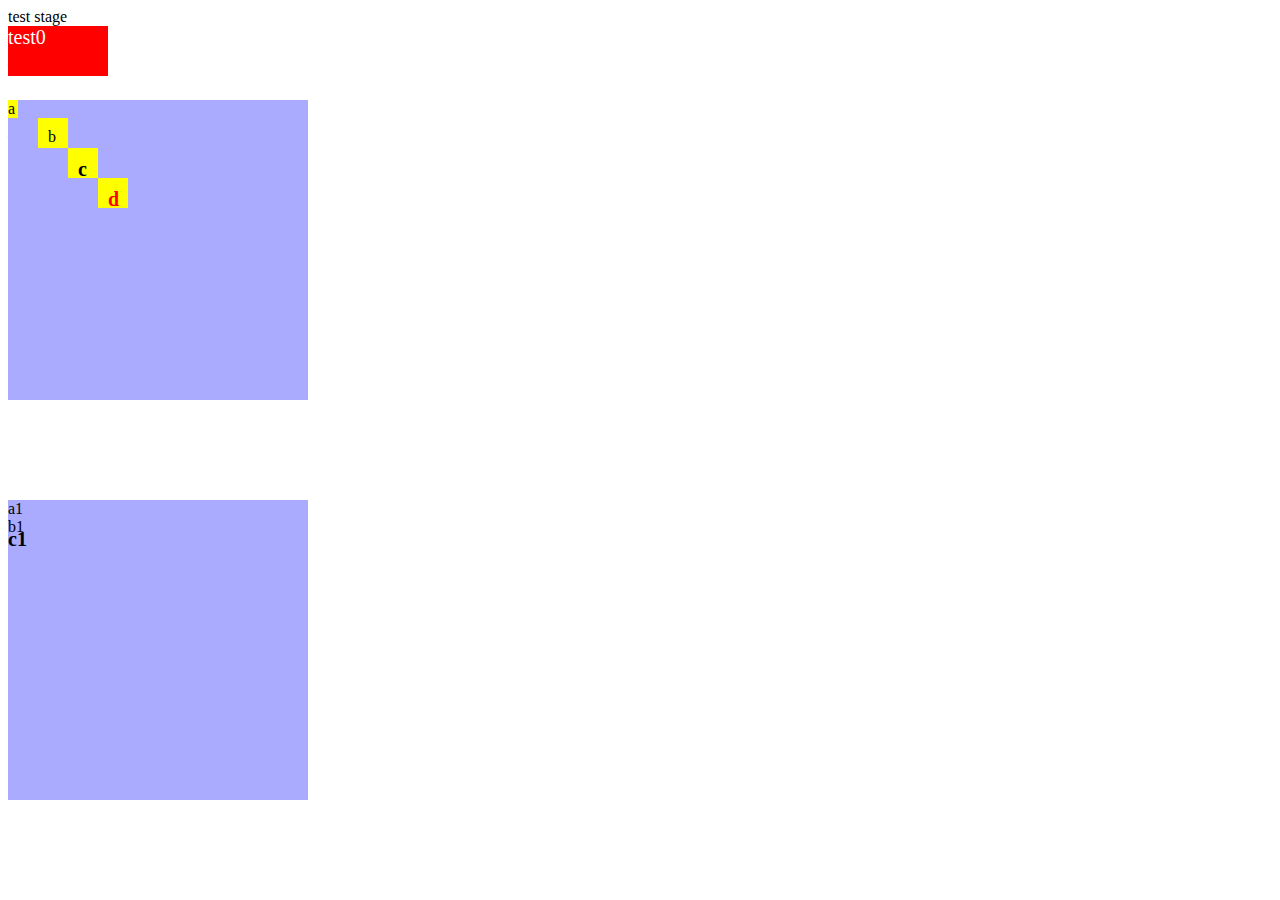
==== test/0.1/index.html @ a8580cc3 "bsSass init" ====
<!DOCTYPE html>
<html lang="ko">
<head>
<title>bs5 Test suite</title>
<meta name="keywords" content="bs5" />
<meta name="description" content="bs5 Test suite" />
<meta charset="utf-8"/>
<meta http-equiv="Content-Type" content="text/html; charset=UTF-8" />
<meta name="format-detection" content="telephone=no" />
<meta name="apple-mobile-web-app-capable" content="yes" />
<meta name="apple-mobile-web-app-status-bar-style" content="black" />
<meta name="viewport" content="width=device-width,user-scalable=no,initial-scale=1.0,maximum-scale=1.0,minimum-scale=1.0,target-densitydpi=medium-dpi" />
<link rel="shortcut icon" href="http://blog.bsidesoft.com/favicon.ico" type="image/x-icon">
</head>
<body>
<div id="stage" style="width:100px">
	test stage
	<div class="test0">test0</div>
	<div class="wrap0">
		<div class="a">a</div>
		<div class="b">b</div>
		<div class="c">c</div>
		<div class="d">d</div>
	</div>
	<div class="wrap1">
		<div class="a1">a1</div>
		<div class="b1">b1</div>
		<div class="c1">c1</div>
	</div>
</div>
<script src="../../bsSass.0.1.js"></script>
<script id="a" type="text/scss">
$color:#f00;
$width:100px;
$position:absolute;
$back:#aaf;
@mixin f0{
	height:50px;
}
@mixin f2( $color, $size ){
	margin:0;
	font-size:$size;
	color:$color;
}
.test0{
	background:$color;
	width:$width;
	@include f0;
	@include f2( #fff, 20px );
}
.wrap0{
	top:100px;
	background:$back;
	position:$position;
	width:300px;
	height:300px;
	.wrap1{
		top:500px;
	}
}
</script>
<script id="b" type="text/scss">
.a{
	background:#ff0;
	width:10px;
	.b{
		margin-left:30px;
		height:10px;
		.c{
			margin-left:60px;
			font-size:20px;
			.d{
				margin-left:90px;
				color:#f00;
			}
			font-weight:bold;
		}
		padding:10px;
	}
	position:relative;
}
</script>
<script id="c" type="text/scss">
.a1{
	width:10;
	.b1{
		margin-left:30;
		height:10px;
		.c1{
			margin-left:60;
			font:{
				size:20px;
				weight:bold;
			}
			padding:10;
		}
		padding:0;
	}
	position:relative;
}
</script>
<script>
bsSass( document.getElementById('a').text );
bsSass( document.getElementById('b').text );
bsSass( document.getElementById('c').text );
</script>
</body>
</html>
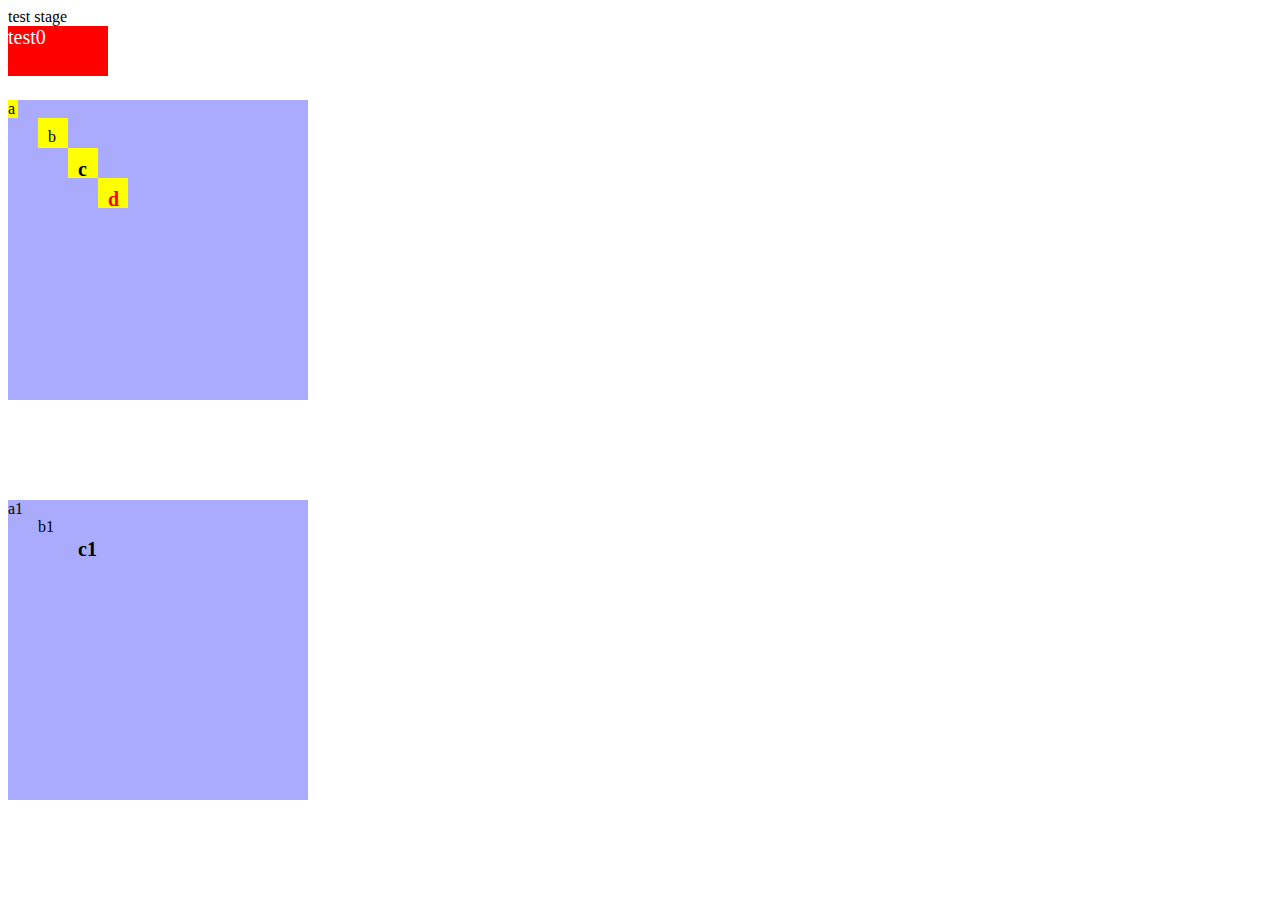
==== commit 78188411: "px수정" ====
--- a/test/0.1/index.html
+++ b/test/0.1/index.html
@@ -82,17 +82,17 @@
 </script>
 <script id="c" type="text/scss">
 .a1{
-	width:10;
+	width:10px;
 	.b1{
-		margin-left:30;
+		margin-left:30px;
 		height:10px;
 		.c1{
-			margin-left:60;
+			margin-left:60px;
 			font:{
 				size:20px;
 				weight:bold;
 			}
-			padding:10;
+			padding:10px;
 		}
 		padding:0;
 	}
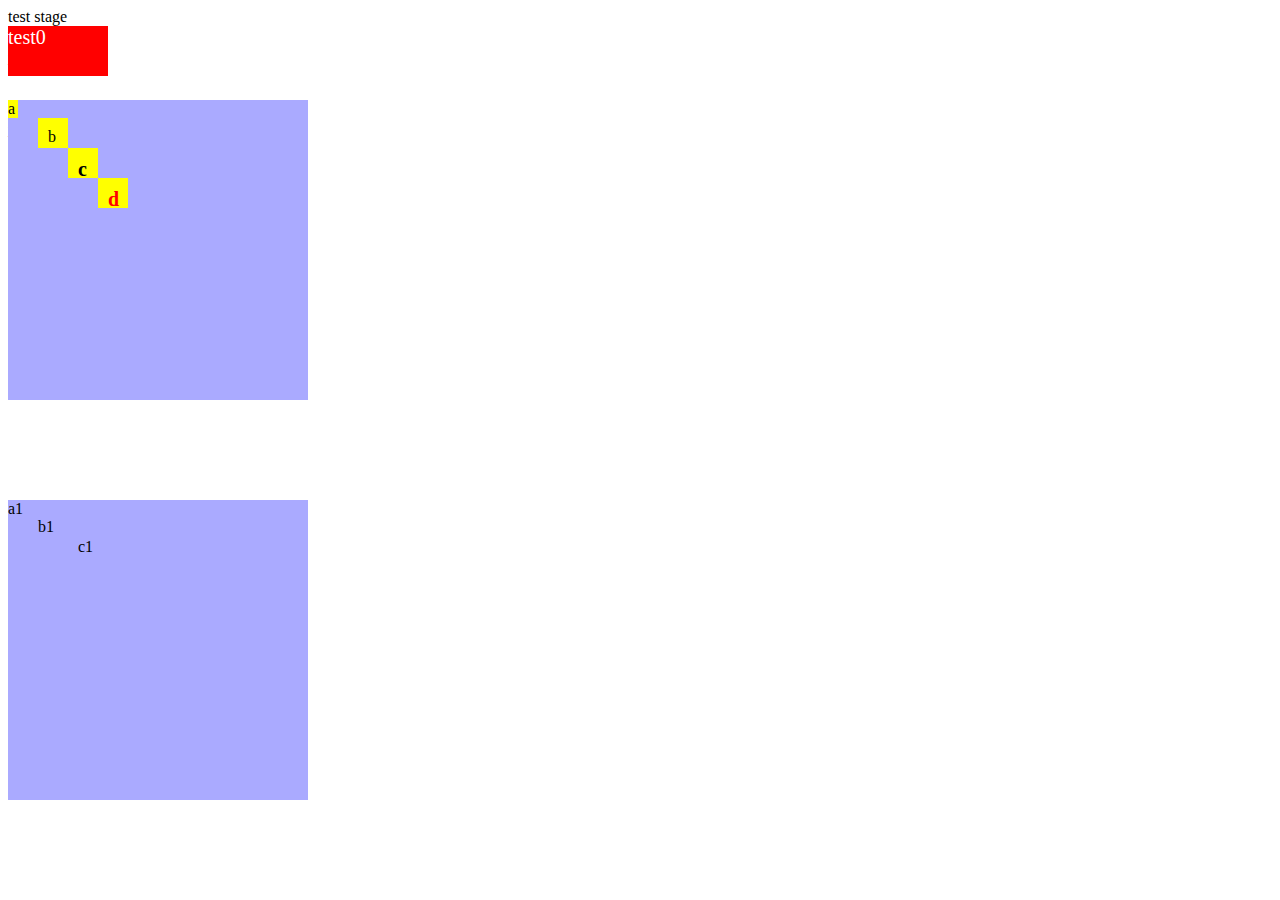
==== commit 14afc72a: "bsSass 0.1.2 업데이트" ====
--- a/test/0.1/index.html
+++ b/test/0.1/index.html
@@ -1,9 +1,9 @@
 <!DOCTYPE html>
 <html lang="ko">
 <head>
-<title>bs5 Test suite</title>
-<meta name="keywords" content="bs5" />
-<meta name="description" content="bs5 Test suite" />
+<title>bsSass Test0</title>
+<meta name="keywords" content="bsSass,sass,SASS" />
+<meta name="description" content="bsSass Test0" />
 <meta charset="utf-8"/>
 <meta http-equiv="Content-Type" content="text/html; charset=UTF-8" />
 <meta name="format-detection" content="telephone=no" />
@@ -57,6 +57,9 @@
 	.wrap1{
 		top:500px;
 	}
+	&.wrap2{
+		top:700px;
+	}
 }
 </script>
 <script id="b" type="text/scss">
@@ -99,10 +102,41 @@
 	position:relative;
 }
 </script>
+<script id="d" type="text/scss">
+.a{
+	margin:0;
+	.b{
+		margin:1;
+		.b0{
+			margin:2;
+		}
+	}
+	margin:3;
+	.c{
+		margin:4;
+	}
+	margin:5;
+}
+.a2{
+	margin:0;
+	.b2{
+		margin:1;
+		.b20{
+			margin:2;
+		}
+	}
+	margin:3;
+	.c2{
+		margin:4;
+	}
+	margin:5;
+}
+</script>
 <script>
 bsSass( document.getElementById('a').text );
 bsSass( document.getElementById('b').text );
 bsSass( document.getElementById('c').text );
+//bsSass( document.getElementById('d').text );
 </script>
 </body>
 </html>
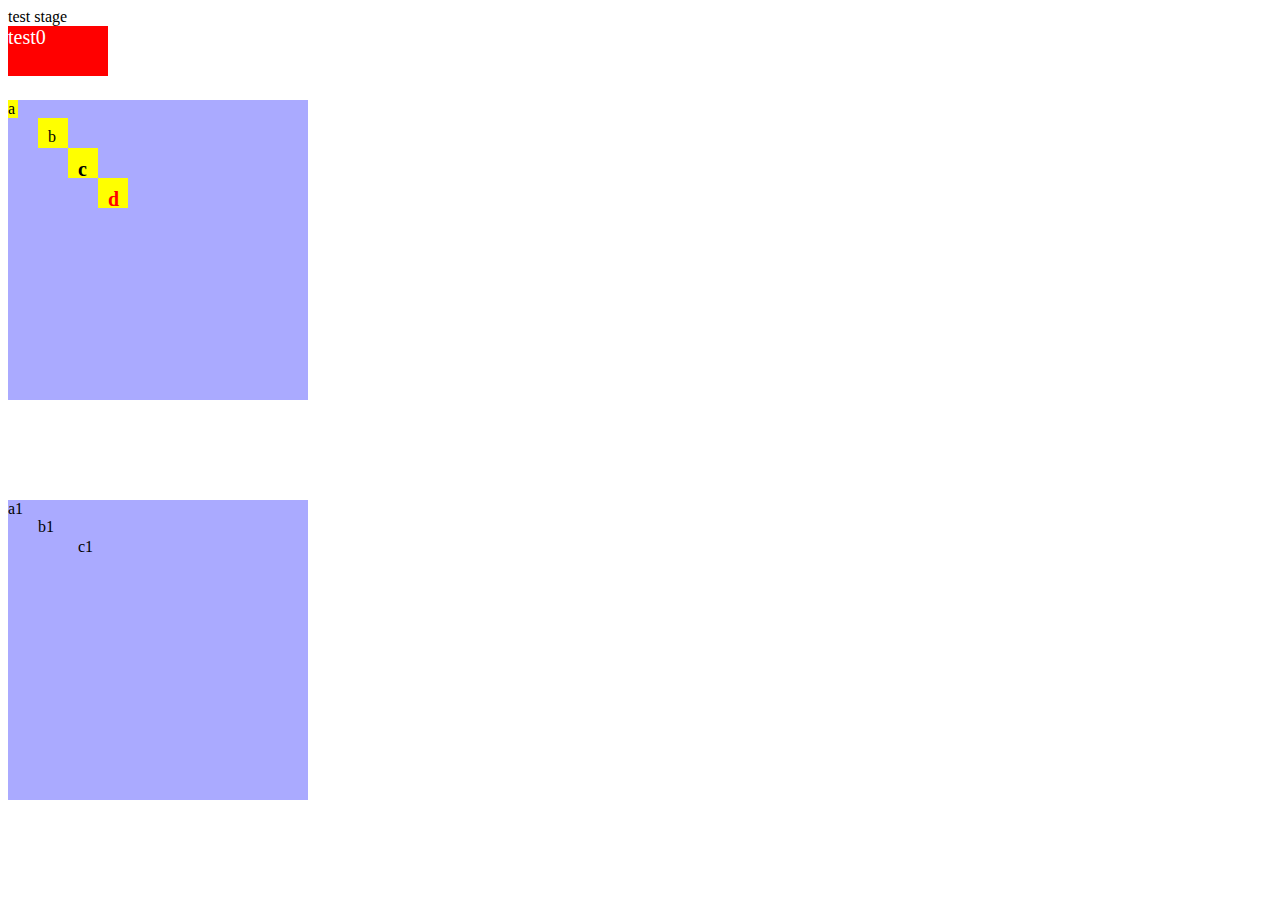
==== commit 748179fd: "0.1.3" ====
--- a/test/0.1/index.html
+++ b/test/0.1/index.html
@@ -132,11 +132,28 @@
 	margin:5;
 }
 </script>
+<script id="e" type="text/scss">
+%btn{
+	width:50;
+}
+.a{
+	margin:0;
+	margin:5;
+}
+.a2{
+	@extend .a;
+	@extend %btn;
+	margin:7;
+}
+</script>
 <script>
+
 bsSass( document.getElementById('a').text );
 bsSass( document.getElementById('b').text );
 bsSass( document.getElementById('c').text );
+
 //bsSass( document.getElementById('d').text );
+bsSass( document.getElementById('e').text );
 </script>
 </body>
 </html>
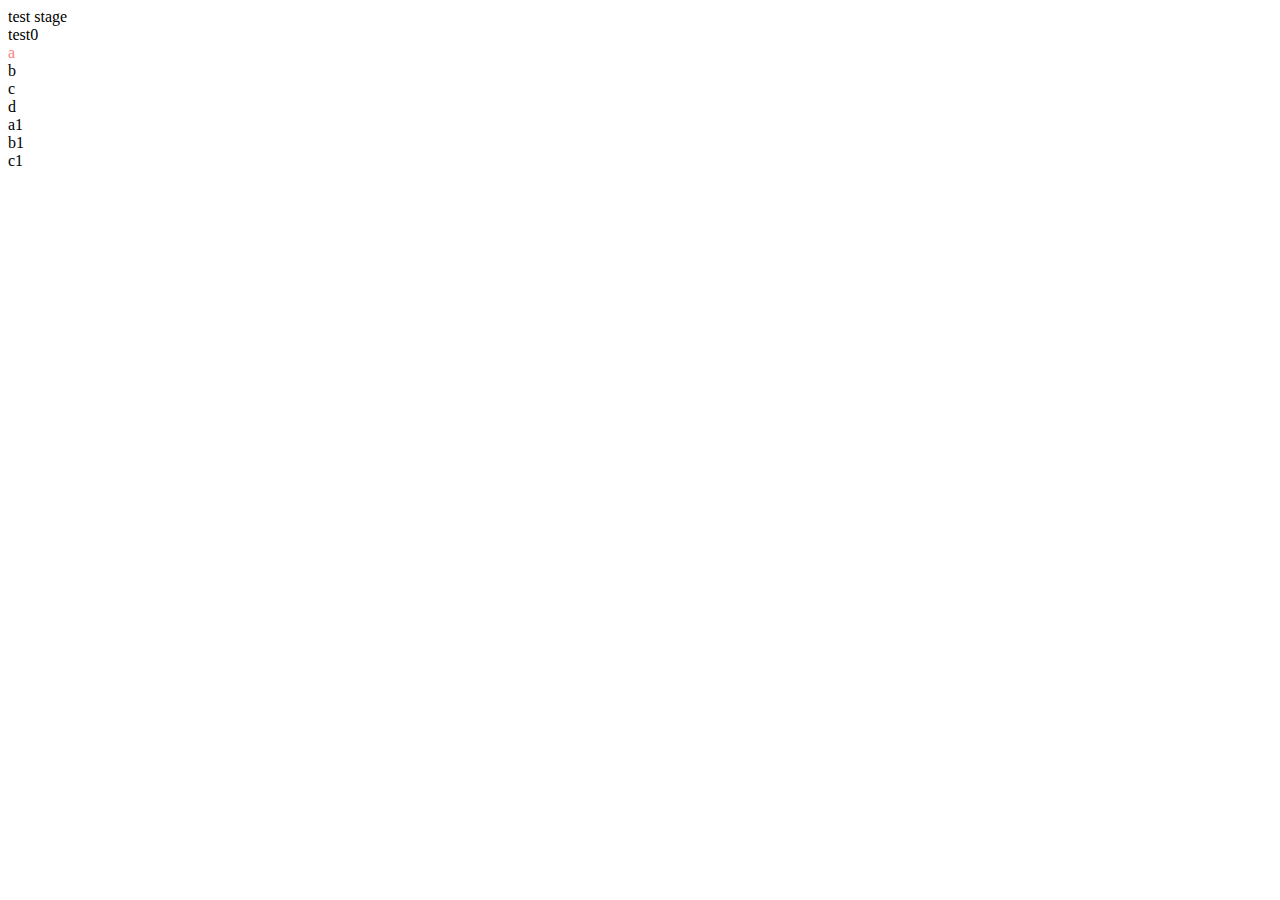
==== commit 38df50dd: "내장함수 적용형태로 변경" ====
--- a/test/0.1/index.html
+++ b/test/0.1/index.html
@@ -146,14 +146,21 @@
 	margin:7;
 }
 </script>
+<script id="f" type="text/scss">
+.a{
+	color:rgb( 255, 128, 128 );
+}
+</script>
 <script>
-
+/*
 bsSass( document.getElementById('a').text );
 bsSass( document.getElementById('b').text );
 bsSass( document.getElementById('c').text );
 
 //bsSass( document.getElementById('d').text );
 bsSass( document.getElementById('e').text );
+*/
+bsSass( document.getElementById('f').text );
 </script>
 </body>
 </html>
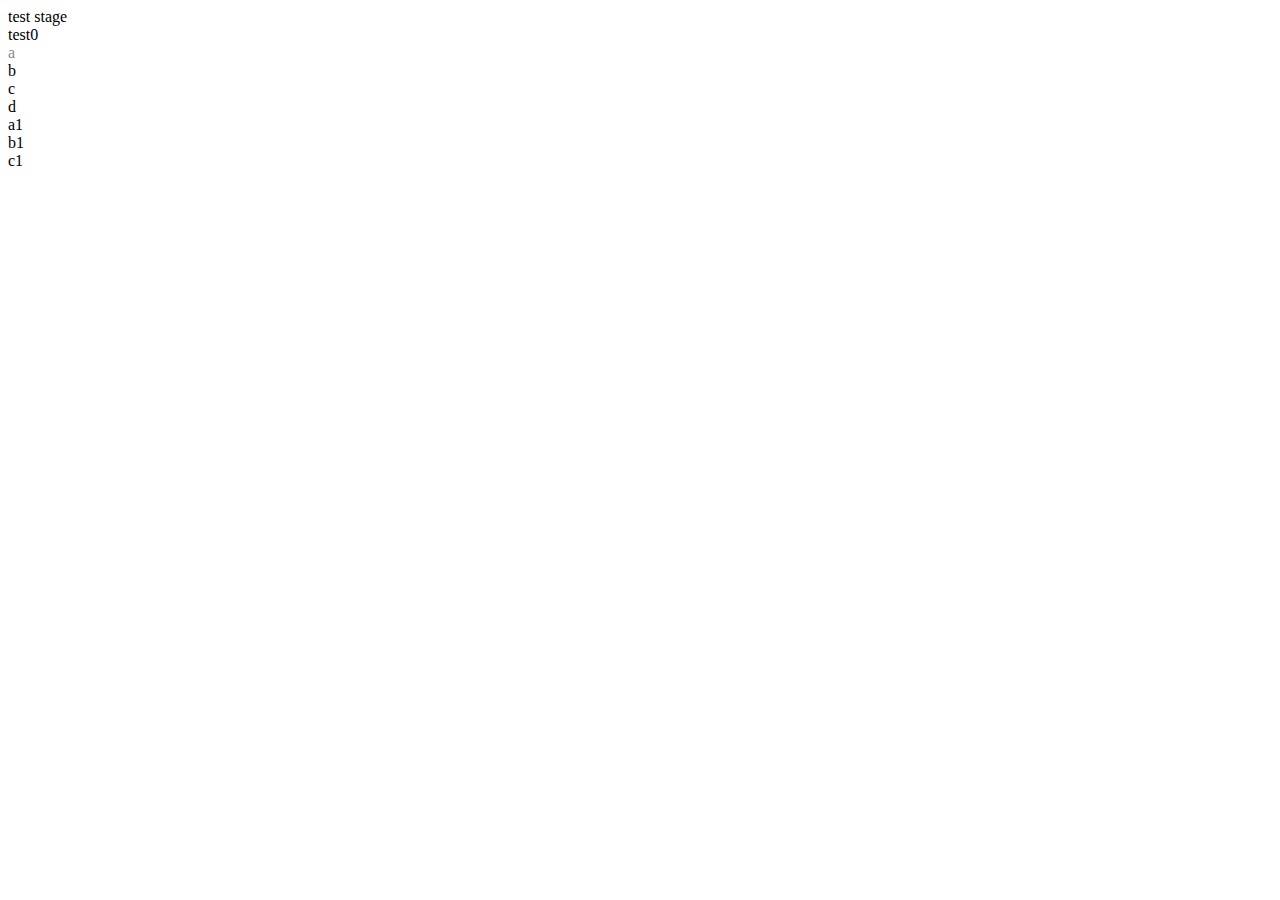
==== commit 3f6330ac: "Merge branch 'gh-pages' of https://github.com/projectBS/bsSass into gh-pages" ====
--- a/test/0.1/index.html
+++ b/test/0.1/index.html
@@ -149,6 +149,9 @@
 <script id="f" type="text/scss">
 .a{
 	color:rgb( 255, 128, 128 );
+	color:rgba( 255, 128, 128, 0.5 );
+	color:hsl( 240, 1, .5 );
+	color:hsla( 240, 1, .5, 0.5 );
 }
 </script>
 <script>
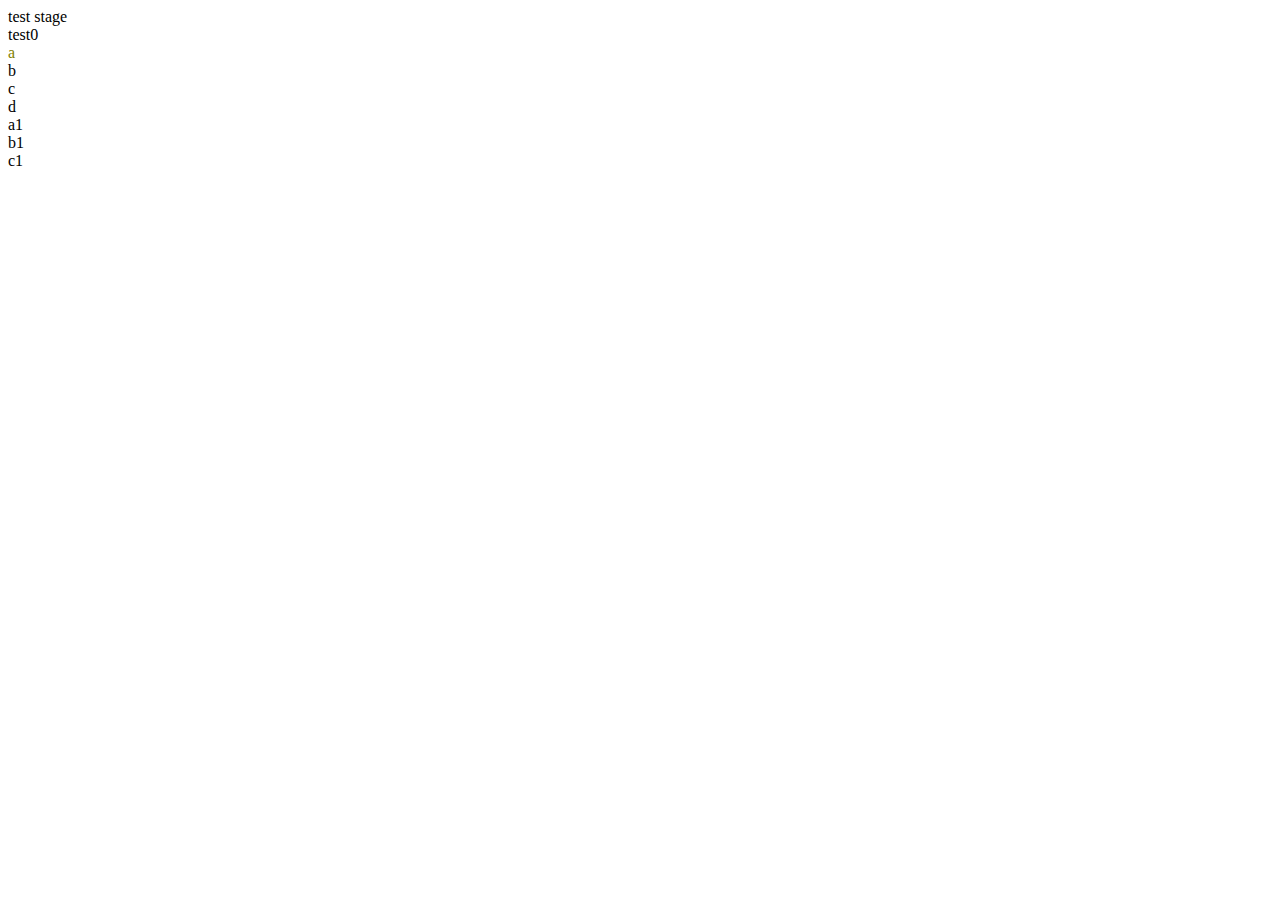
==== commit 3a72dfee: "Merge branch 'gh-pages' of https://github.com/projectBS/bsSass into gh-pages" ====
--- a/test/0.1/index.html
+++ b/test/0.1/index.html
@@ -150,8 +150,18 @@
 .a{
 	color:rgb( 255, 128, 128 );
 	color:rgba( 255, 128, 128, 0.5 );
-	color:hsl( 240, 1, .5 );
-	color:hsla( 240, 1, .5, 0.5 );
+	color:hsl( 0, 100%, 50% );
+	color:hsla( 300, 100%, 50%, 0.5 );
+	color:hsl( 0, 100%, 50% );
+	color:hsl( 120, 100%, 50% );
+	color:hsl( 240, 100%, 50% );
+	color:hsl( 60, 100%, 50% );
+	color:hsl( 180, 100%, 50% );
+	color:hsl( 300, 100%, 50% );
+	color:hsl( 0, 0%, 75% );
+	color:hsl( 0, 0%, 50% );
+	color:hsl( 0, 100%, 25% );
+	color:hsl( 60, 100%, 25% );
 }
 </script>
 <script>
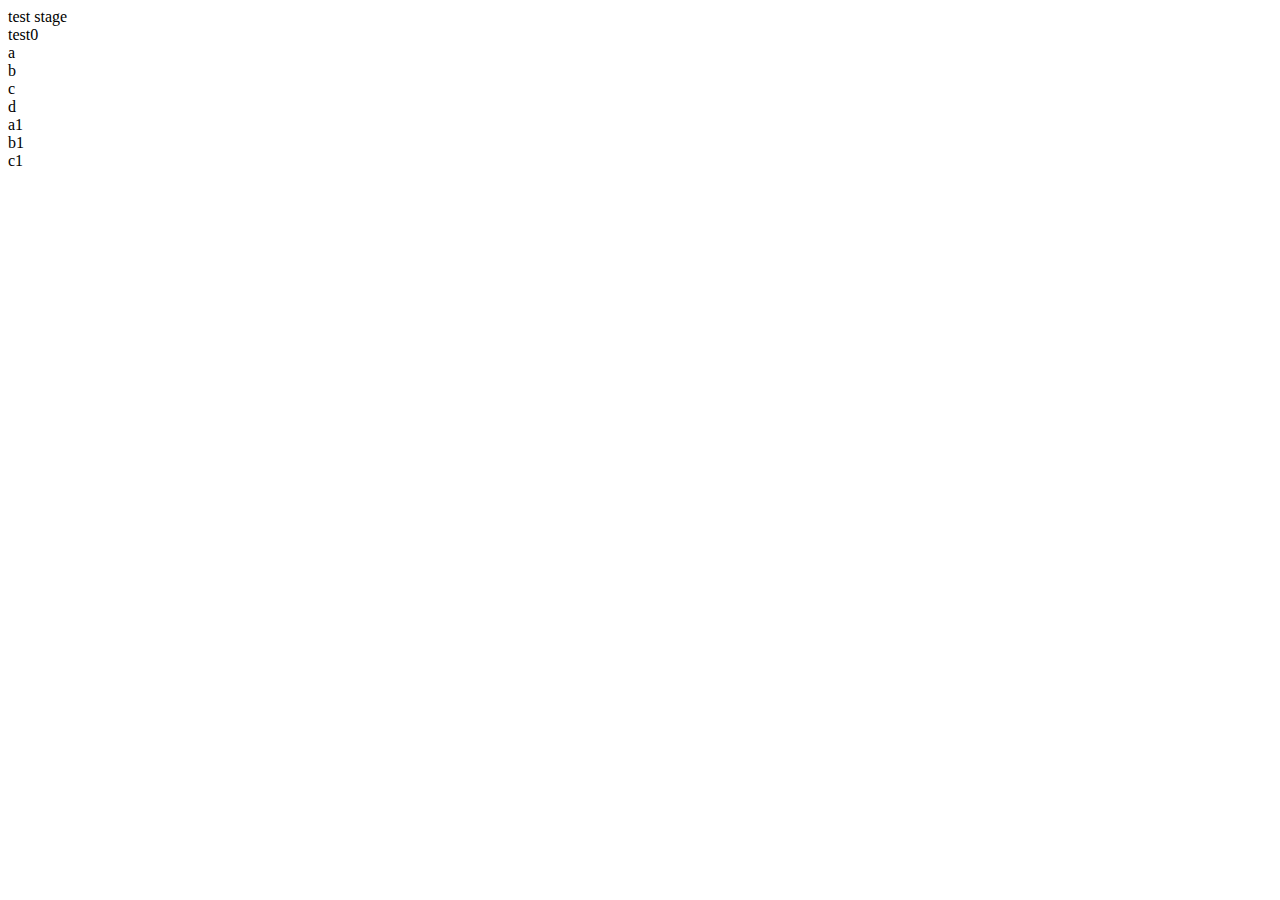
==== commit e2a713cb: "import기능 처리" ====
--- a/test/0.1/index.html
+++ b/test/0.1/index.html
@@ -164,6 +164,15 @@
 	color:hsl( 60, 100%, 25% );
 }
 </script>
+<script id="g" type="text/scss">
+@import 'import.css';
+.a2{
+	@extend .a;
+	@extend %btn;
+	margin:7;
+}
+</script>
+
 <script>
 /*
 bsSass( document.getElementById('a').text );
@@ -173,7 +182,8 @@
 //bsSass( document.getElementById('d').text );
 bsSass( document.getElementById('e').text );
 */
-bsSass( document.getElementById('f').text );
+//bsSass( document.getElementById('f').text );
+bsSass( document.getElementById('g').text );
 </script>
 </body>
 </html>
